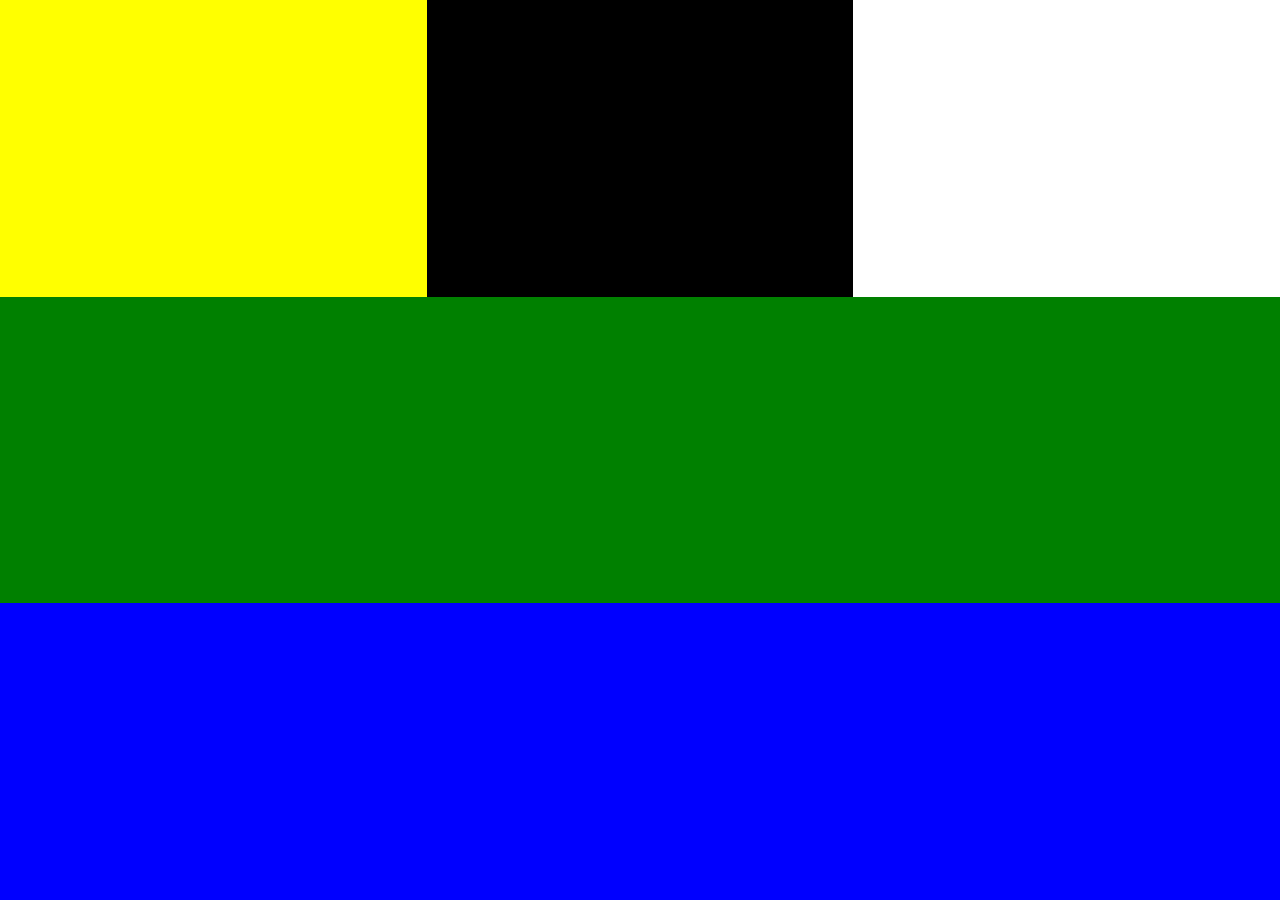
==== HTML_css/index.html @ bba30256 "add" ====
<!DOCTYPE html>
<html lang="en">
<head>
    <meta charset="UTF-8">
    <meta name="viewport" content="width=device-width, initial-scale=1.0">
    <title>Document</title>
    <link rel="stylesheet" href="css/style.css">
</head>
<body>
    <div id="div_1">
        <div id="div_1_1">

        </div>
        <div id="div_1_2">

        </div>
        <div id="div_1_3">

        </div>


    </div>
    
    <div id="div_2">

    </div>
    <div id="div_3">

    </div>


</body>
</html>
---- HTML_css/css/style.css ----
*{
    margin: 0px;
    padding: 0px;
}



#div_1{
    width: 100%;
    height: 33vh;
    background-color: red;

     display: flex;
    flex-direction: row;
}
#div_1 > div {
    flex: 1;
    height: 100%;
}



#div_2{
    width: 100%;
    height: 34vh;
    background-color:green ;
}

#div_3{
    width: 100%;
    height: 33vh;
    background-color: blue;
}


#div_1_1{
    
    background-color: yellow;
}
    
#div_1_2{
    
    background-color: black;
    
}
#div_1_3{
    
    background-color: white;
    
}
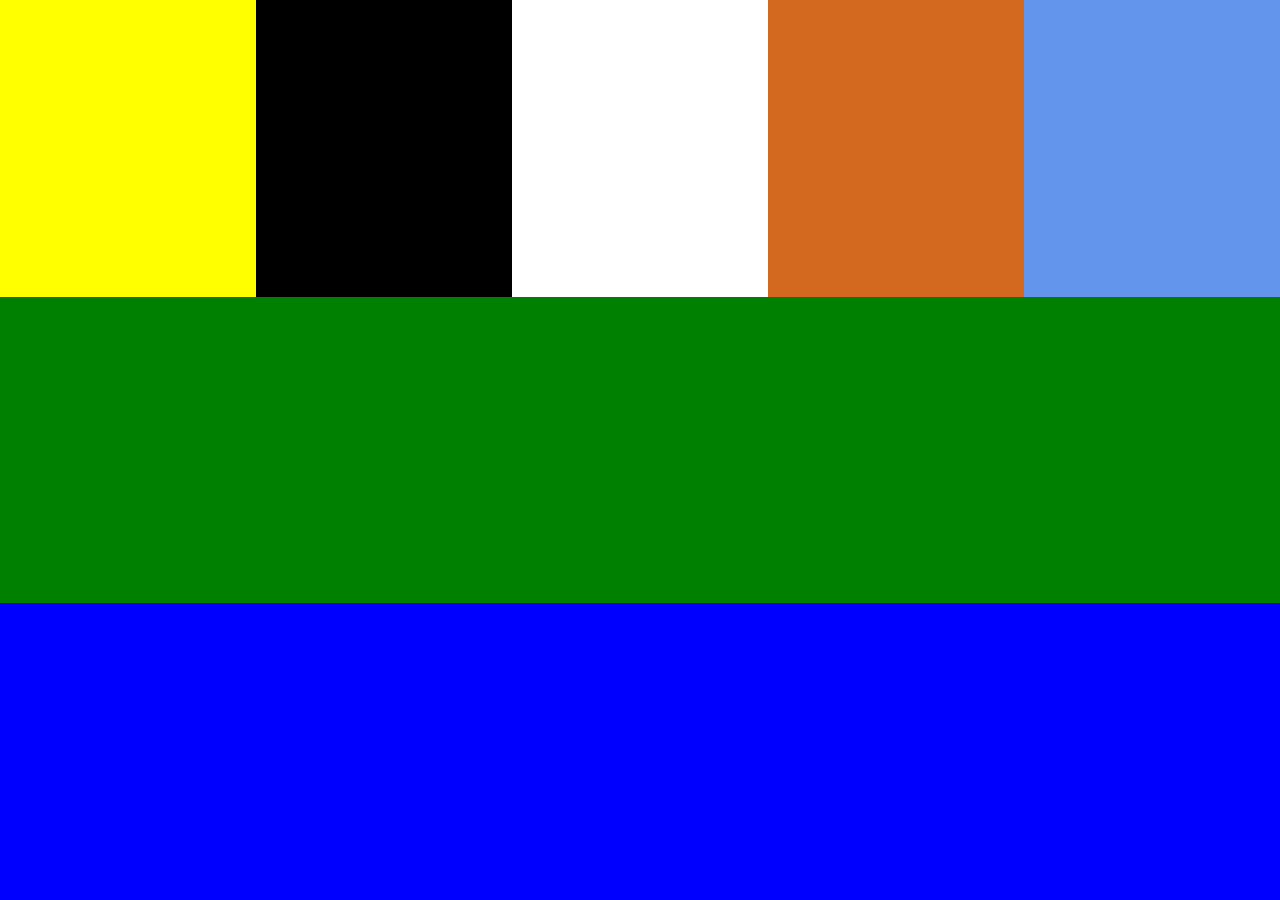
==== commit d10d5868: "add" ====
--- a/HTML_css/index.html
+++ b/HTML_css/index.html
@@ -17,6 +17,12 @@
         <div id="div_1_3">
 
         </div>
+        <div id="div_1_4">
+
+        </div>
+        <div id="div_1_5">
+
+        </div>
 
 
     </div>
--- a/HTML_css/css/style.css
+++ b/HTML_css/css/style.css
@@ -48,3 +48,15 @@
     background-color: white;
     
 }
+
+#div_1_4{
+    
+    background-color: chocolate;
+    
+}
+
+#div_1_5{
+    
+    background-color: cornflowerblue;
+    
+}
